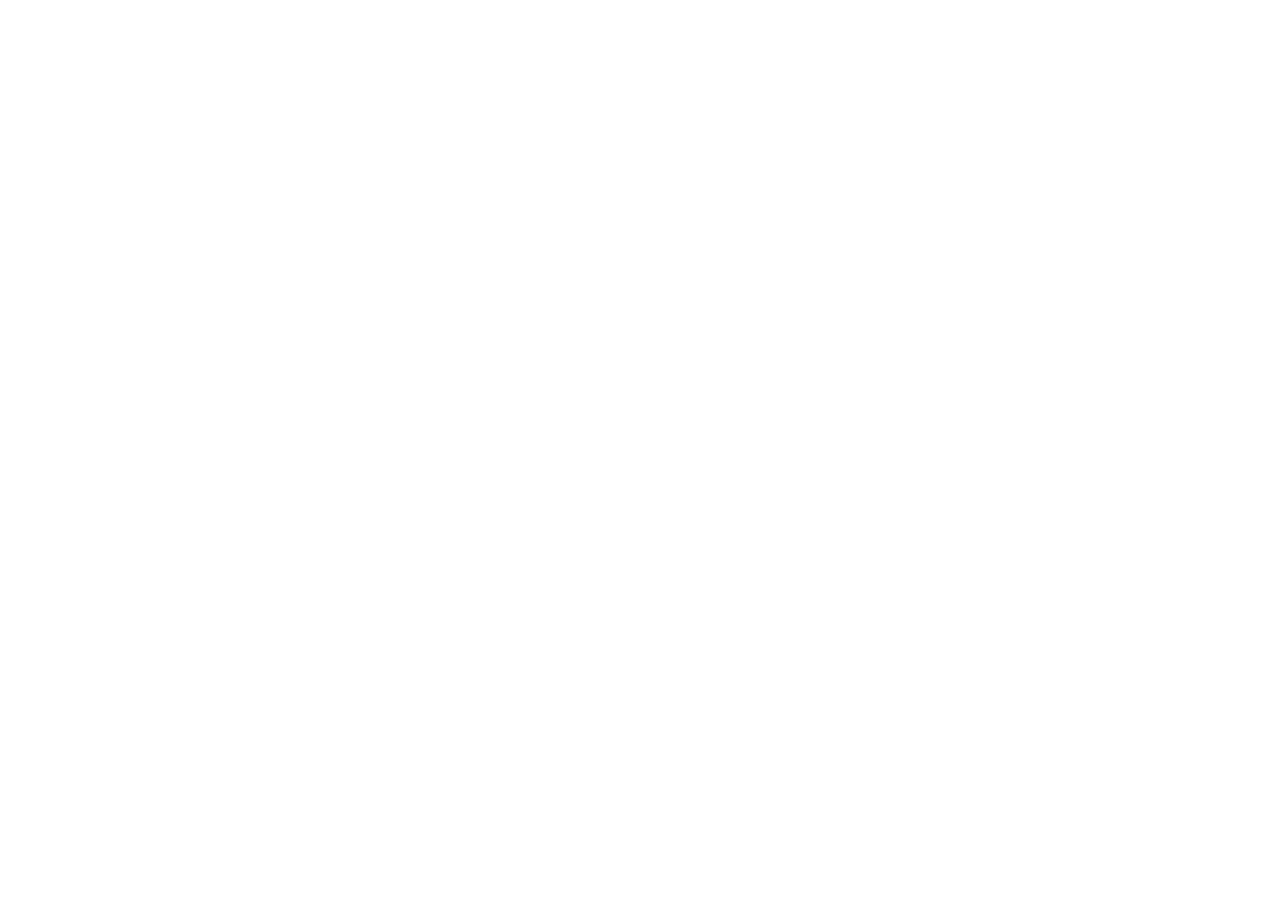
==== index.html @ 59c77f8e "Initial commit" ====
<!doctype html>
<html lang="en">
  <head>
    <meta charset="UTF-8" />
    <meta name="viewport" content="width=device-width, initial-scale=1.0" />
    <title>New prototype</title>
  </head>
  <body>
    <div id="root"></div>
    <script type="module" src="/src/main.tsx"></script>
  </body>
</html>
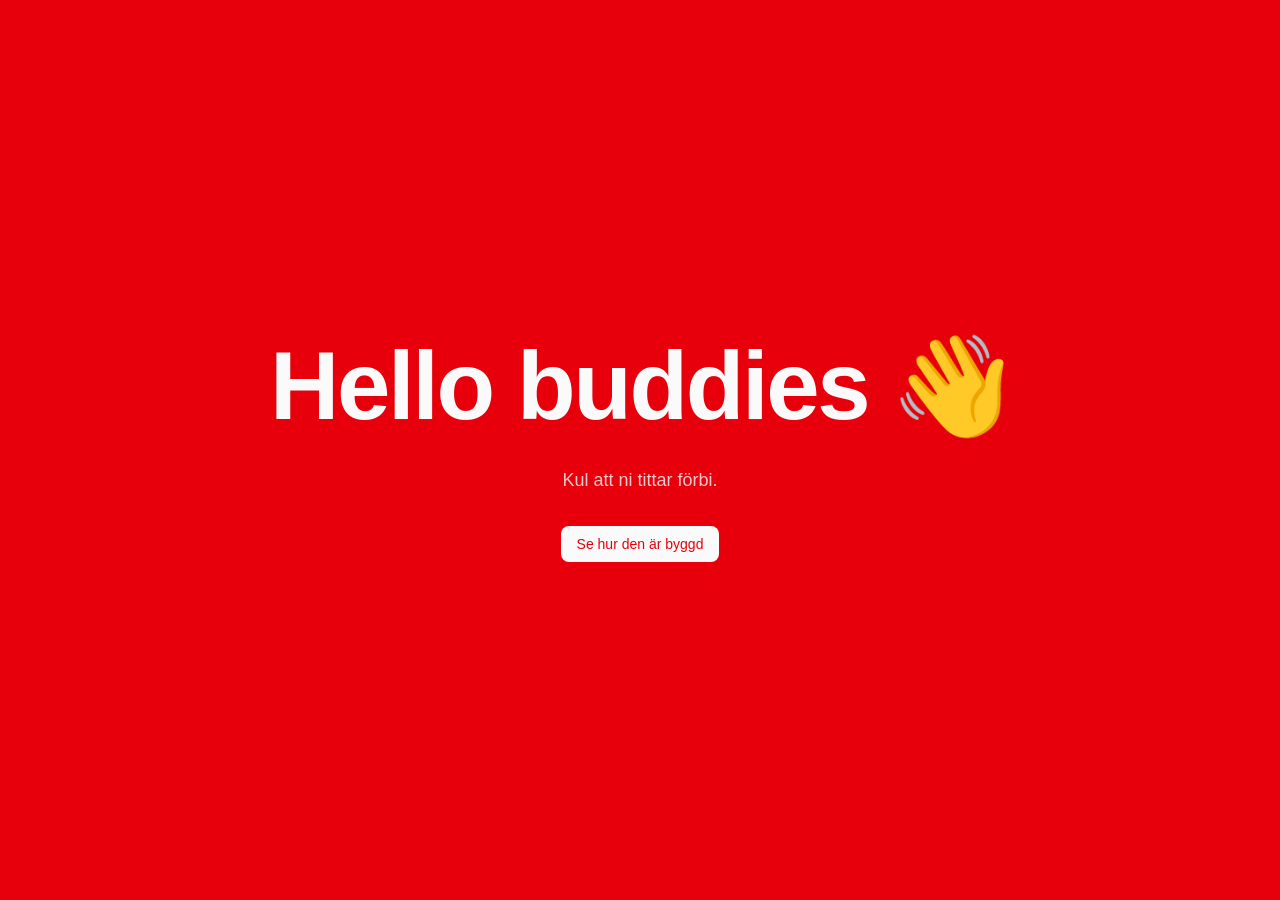
==== commit 2fa6e2d6: "Publish 78c5c2d" ====
--- a/index.html
+++ b/index.html
@@ -3,10 +3,11 @@
   <head>
     <meta charset="UTF-8" />
     <meta name="viewport" content="width=device-width, initial-scale=1.0" />
-    <title>New prototype</title>
+    <title>Hello buddies</title>
+    <script type="module" crossorigin src="./assets/index-D0-sBTIg.js"></script>
+    <link rel="stylesheet" crossorigin href="./assets/index-Cx7RbDJQ.css">
   </head>
   <body>
     <div id="root"></div>
-    <script type="module" src="/src/main.tsx"></script>
   </body>
 </html>
--- a/assets/index-Cx7RbDJQ.css
+++ b/assets/index-Cx7RbDJQ.css
@@ -0,0 +1,2 @@
+/*! tailwindcss v4.3.3 | MIT License | https://tailwindcss.com */
+@layer properties{@supports (((-webkit-hyphens:none)) and (not (margin-trim:inline))) or ((-moz-orient:inline) and (not (color:rgb(from red r g b)))){*,:before,:after,::backdrop{--tw-translate-x:0;--tw-translate-y:0;--tw-translate-z:0;--tw-rotate-x:initial;--tw-rotate-y:initial;--tw-rotate-z:initial;--tw-skew-x:initial;--tw-skew-y:initial;--tw-space-x-reverse:0;--tw-border-style:solid;--tw-leading:initial;--tw-font-weight:initial;--tw-tracking:initial;--tw-shadow:0 0 #0000;--tw-shadow-color:initial;--tw-shadow-alpha:100%;--tw-inset-shadow:0 0 #0000;--tw-inset-shadow-color:initial;--tw-inset-shadow-alpha:100%;--tw-ring-color:initial;--tw-ring-shadow:0 0 #0000;--tw-inset-ring-color:initial;--tw-inset-ring-shadow:0 0 #0000;--tw-ring-inset:initial;--tw-ring-offset-width:0px;--tw-ring-offset-color:#fff;--tw-ring-offset-shadow:0 0 #0000;--tw-outline-style:solid;--tw-duration:initial;--tw-content:"";--tw-animation-delay:0s;--tw-animation-direction:normal;--tw-animation-duration:initial;--tw-animation-fill-mode:none;--tw-animation-iteration-count:1;--tw-enter-blur:0;--tw-enter-opacity:1;--tw-enter-rotate:0;--tw-enter-scale:1;--tw-enter-translate-x:0;--tw-enter-translate-y:0;--tw-exit-blur:0;--tw-exit-opacity:1;--tw-exit-rotate:0;--tw-exit-scale:1;--tw-exit-translate-x:0;--tw-exit-translate-y:0}}}@layer theme{:root,:host{--font-sans:-apple-system, BlinkMacSystemFont, "Segoe UI", Roboto, "Helvetica Neue", "Noto Sans", Arial, sans-serif, "Apple Color Emoji", "Segoe UI Emoji", "Segoe UI Symbol", "Noto Color Emoji";--font-mono:ui-monospace, SFMono-Regular, Menlo, Monaco, Consolas, "Liberation Mono", "Courier New", monospace;--color-blue-500:oklch(62.3% .214 259.815);--color-zinc-600:oklch(44.2% .017 285.786);--color-black:#000;--color-white:#fff;--spacing:.25rem;--container-lg:32rem;--container-5xl:64rem;--text-xs:.75rem;--text-xs--line-height:calc(1 / .75);--text-sm:.875rem;--text-sm--line-height:calc(1.25 / .875);--text-base:1rem;--text-base--line-height:calc(1.5 / 1);--text-lg:1.125rem;--text-lg--line-height:calc(1.75 / 1.125);--text-6xl:3.75rem;--text-6xl--line-height:1;--text-8xl:6rem;--text-8xl--line-height:1;--font-weight-medium:500;--font-weight-semibold:600;--font-weight-bold:700;--tracking-tight:-.025em;--radius-xs:.125rem;--animate-pulse:pulse 2s cubic-bezier(.4, 0, .6, 1) infinite;--default-transition-duration:.15s;--default-transition-timing-function:cubic-bezier(.4, 0, .2, 1);--default-font-family:var(--font-sans);--default-mono-font-family:var(--font-mono)}}@layer base{*,:after,:before,::backdrop{box-sizing:border-box;border:0 solid;margin:0;padding:0}::file-selector-button{box-sizing:border-box;border:0 solid;margin:0;padding:0}html,:host{-webkit-text-size-adjust:100%;tab-size:4;line-height:1.5;font-family:var(--default-font-family,-apple-system, BlinkMacSystemFont, "Segoe UI", Roboto, "Helvetica Neue", "Noto Sans", Arial, sans-serif, "Apple Color Emoji", "Segoe UI Emoji", "Segoe UI Symbol", "Noto Color Emoji");font-feature-settings:var(--default-font-feature-settings,normal);font-variation-settings:var(--default-font-variation-settings,normal);-webkit-tap-highlight-color:transparent}hr{height:0;color:inherit;border-top-width:1px}abbr:where([title]){-webkit-text-decoration:underline dotted;text-decoration:underline dotted}h1,h2,h3,h4,h5,h6{font-size:inherit;font-weight:inherit}a{color:inherit;-webkit-text-decoration:inherit;-webkit-text-decoration:inherit;-webkit-text-decoration:inherit;-webkit-text-decoration:inherit;text-decoration:inherit}b,strong{font-weight:bolder}code,kbd,samp,pre{font-family:var(--default-mono-font-family,ui-monospace, SFMono-Regular, Menlo, Monaco, Consolas, "Liberation Mono", "Courier New", monospace);font-feature-settings:var(--default-mono-font-feature-settings,normal);font-variation-settings:var(--default-mono-font-variation-settings,normal);font-size:1em}small{font-size:80%}sub,sup{vertical-align:baseline;font-size:75%;line-height:0;position:relative}sub{bottom:-.25em}sup{top:-.5em}table{text-indent:0;border-color:inherit;border-collapse:collapse}:-moz-focusring:where(:not(iframe)){outline:auto}progress{vertical-align:baseline}summary{display:list-item}ol,ul,menu{list-style:none}img,svg,video,canvas,audio,iframe,embed,object{vertical-align:middle;display:block}img,video{max-width:100%;height:auto}button,input,select,optgroup,textarea{font:inherit;font-feature-settings:inherit;font-variation-settings:inherit;letter-spacing:inherit;color:inherit;opacity:1;background-color:#0000;border-radius:0}::file-selector-button{font:inherit;font-feature-settings:inherit;font-variation-settings:inherit;letter-spacing:inherit;color:inherit;opacity:1;background-color:#0000;border-radius:0}:where(select:is([multiple],[size])) optgroup{font-weight:bolder}:where(select:is([multiple],[size])) optgroup option{padding-inline-start:20px}::file-selector-button{margin-inline-end:4px}::placeholder{opacity:1}@supports (not ((-webkit-appearance:-apple-pay-button))) or (contain-intrinsic-size:1px){::placeholder{color:currentColor}@supports (color:color-mix(in lab, red, red)){::placeholder{color:color-mix(in oklab, currentcolor 50%, transparent)}}}textarea{resize:vertical}::-webkit-search-decoration{-webkit-appearance:none}::-webkit-date-and-time-value{min-height:1lh;text-align:inherit}::-webkit-datetime-edit{display:inline-flex}::-webkit-datetime-edit-fields-wrapper{padding:0}::-webkit-datetime-edit{padding-block:0}::-webkit-datetime-edit-year-field{padding-block:0}::-webkit-datetime-edit-month-field{padding-block:0}::-webkit-datetime-edit-day-field{padding-block:0}::-webkit-datetime-edit-hour-field{padding-block:0}::-webkit-datetime-edit-minute-field{padding-block:0}::-webkit-datetime-edit-second-field{padding-block:0}::-webkit-datetime-edit-millisecond-field{padding-block:0}::-webkit-datetime-edit-meridiem-field{padding-block:0}::-webkit-calendar-picker-indicator{line-height:1}:-moz-ui-invalid{box-shadow:none}button,input:where([type=button],[type=reset],[type=submit]){appearance:button}::file-selector-button{appearance:button}::-webkit-inner-spin-button{height:auto}::-webkit-outer-spin-button{height:auto}[hidden]:where(:not([hidden=until-found])){display:none!important}*{border-color:var(--border);outline-color:var(--ring)}@supports (color:color-mix(in lab, red, red)){*{outline-color:color-mix(in oklab, var(--ring) 50%, transparent)}}body{background-color:var(--background);color:var(--foreground)}}@layer components;@layer utilities{.\@container\/card-header{container:card-header/inline-size}.pointer-events-none{pointer-events:none}.sr-only{clip-path:inset(50%);white-space:nowrap;border-width:0;width:1px;height:1px;margin:-1px;padding:0;position:absolute;overflow:hidden}.absolute{position:absolute}.fixed{position:fixed}.relative{position:relative}.inset-0{inset:0}.top-4{top:calc(var(--spacing) * 4)}.top-\[50\%\]{top:50%}.right-0{right:0}.right-2{right:calc(var(--spacing) * 2)}.right-4{right:calc(var(--spacing) * 4)}.bottom-0{bottom:0}.left-\[50\%\]{left:50%}.z-10{z-index:10}.z-50{z-index:50}.col-start-2{grid-column-start:2}.row-span-2{grid-row:span 2/span 2}.row-start-1{grid-row-start:1}.-mx-1{margin-inline:calc(var(--spacing) * -1)}.mx-auto{margin-inline:auto}.my-1{margin-block:var(--spacing)}.mt-4{margin-top:calc(var(--spacing) * 4)}.block{display:block}.contents{display:contents}.flex{display:flex}.grid{display:grid}.inline-flex{display:inline-flex}.table{display:table}.table-caption{display:table-caption}.table-cell{display:table-cell}.table-row{display:table-row}.field-sizing-content{field-sizing:content}.aspect-square{aspect-ratio:1}.size-3\.5{width:calc(var(--spacing) * 3.5);height:calc(var(--spacing) * 3.5)}.size-4{width:calc(var(--spacing) * 4);height:calc(var(--spacing) * 4)}.size-6{width:calc(var(--spacing) * 6);height:calc(var(--spacing) * 6)}.size-8{width:calc(var(--spacing) * 8);height:calc(var(--spacing) * 8)}.size-9{width:calc(var(--spacing) * 9);height:calc(var(--spacing) * 9)}.size-10{width:calc(var(--spacing) * 10);height:calc(var(--spacing) * 10)}.size-full{width:100%;height:100%}.h-2{height:calc(var(--spacing) * 2)}.h-6{height:calc(var(--spacing) * 6)}.h-8{height:calc(var(--spacing) * 8)}.h-9{height:calc(var(--spacing) * 9)}.h-10{height:calc(var(--spacing) * 10)}.h-\[calc\(100\%-1px\)\]{height:calc(100% - 1px)}.h-\[var\(--radix-select-trigger-height\)\]{height:var(--radix-select-trigger-height)}.h-full{height:100%}.h-px{height:1px}.max-h-\(--radix-select-content-available-height\){max-height:var(--radix-select-content-available-height)}.min-h-16{min-height:calc(var(--spacing) * 16)}.min-h-svh{min-height:100svh}.w-fit{width:fit-content}.w-full{width:100%}.max-w-5xl{max-width:var(--container-5xl)}.max-w-\[calc\(100\%-2rem\)\]{max-width:calc(100% - 2rem)}.min-w-0{min-width:0}.min-w-\[8rem\]{min-width:8rem}.min-w-\[var\(--radix-select-trigger-width\)\]{min-width:var(--radix-select-trigger-width)}.flex-1{flex:1}.shrink-0{flex-shrink:0}.caption-bottom{caption-side:bottom}.origin-\(--radix-select-content-transform-origin\){transform-origin:var(--radix-select-content-transform-origin)}.translate-x-\[-50\%\]{--tw-translate-x:-50%;translate:var(--tw-translate-x) var(--tw-translate-y)}.translate-y-\[-50\%\]{--tw-translate-y:-50%;translate:var(--tw-translate-x) var(--tw-translate-y)}.transform{transform:var(--tw-rotate-x,) var(--tw-rotate-y,) var(--tw-rotate-z,) var(--tw-skew-x,) var(--tw-skew-y,)}.animate-pulse{animation:var(--animate-pulse)}.cursor-default{cursor:default}.scroll-my-1{scroll-margin-block:var(--spacing)}.auto-rows-min{grid-auto-rows:min-content}.grid-rows-\[auto_auto\]{grid-template-rows:auto auto}.flex-col{flex-direction:column}.flex-col-reverse{flex-direction:column-reverse}.place-content-center{place-content:center}.items-center{align-items:center}.items-start{align-items:flex-start}.justify-between{justify-content:space-between}.justify-center{justify-content:center}.gap-1{gap:var(--spacing)}.gap-1\.5{gap:calc(var(--spacing) * 1.5)}.gap-2{gap:calc(var(--spacing) * 2)}.gap-4{gap:calc(var(--spacing) * 4)}.gap-6{gap:calc(var(--spacing) * 6)}.gap-8{gap:calc(var(--spacing) * 8)}:where(.-space-x-2>:not(:last-child)){--tw-space-x-reverse:0;margin-inline-start:calc(calc(var(--spacing) * -2) * var(--tw-space-x-reverse));margin-inline-end:calc(calc(var(--spacing) * -2) * calc(1 - var(--tw-space-x-reverse)))}.self-start{align-self:flex-start}.justify-self-end{justify-self:flex-end}.overflow-hidden{overflow:hidden}.overflow-x-auto{overflow-x:auto}.overflow-x-hidden{overflow-x:hidden}.overflow-y-auto{overflow-y:auto}.rounded-\[4px\]{border-radius:4px}.rounded-full{border-radius:2147483647px}.rounded-lg{border-radius:var(--radius)}.rounded-md{border-radius:calc(var(--radius) - 2px)}.rounded-sm{border-radius:calc(var(--radius) - 4px)}.rounded-xl{border-radius:calc(var(--radius) + 4px)}.rounded-xs{border-radius:var(--radius-xs)}.border{border-style:var(--tw-border-style);border-width:1px}.border-t{border-top-style:var(--tw-border-style);border-top-width:1px}.border-b{border-bottom-style:var(--tw-border-style);border-bottom-width:1px}.border-border{border-color:var(--border)}.border-input{border-color:var(--input)}.border-transparent{border-color:#0000}.bg-accent{background-color:var(--accent)}.bg-background{background-color:var(--background)}.bg-black\/50{background-color:#00000080}@supports (color:color-mix(in lab, red, red)){.bg-black\/50{background-color:color-mix(in oklab, var(--color-black) 50%, transparent)}}.bg-blue-500{background-color:var(--color-blue-500)}.bg-border{background-color:var(--border)}.bg-card{background-color:var(--card)}.bg-destructive{background-color:var(--destructive)}.bg-muted,.bg-muted\/50{background-color:var(--muted)}@supports (color:color-mix(in lab, red, red)){.bg-muted\/50{background-color:color-mix(in oklab, var(--muted) 50%, transparent)}}.bg-popover{background-color:var(--popover)}.bg-primary,.bg-primary\/20{background-color:var(--primary)}@supports (color:color-mix(in lab, red, red)){.bg-primary\/20{background-color:color-mix(in oklab, var(--primary) 20%, transparent)}}.bg-secondary{background-color:var(--secondary)}.bg-transparent{background-color:#0000}.p-1{padding:var(--spacing)}.p-2{padding:calc(var(--spacing) * 2)}.p-6{padding:calc(var(--spacing) * 6)}.p-\[3px\]{padding:3px}.p-\[13px\]{padding:13px}.px-2{padding-inline:calc(var(--spacing) * 2)}.px-3{padding-inline:calc(var(--spacing) * 3)}.px-4{padding-inline:calc(var(--spacing) * 4)}.px-6{padding-inline:calc(var(--spacing) * 6)}.py-0\.5{padding-block:calc(var(--spacing) * .5)}.py-1{padding-block:var(--spacing)}.py-1\.5{padding-block:calc(var(--spacing) * 1.5)}.py-2{padding-block:calc(var(--spacing) * 2)}.py-6{padding-block:calc(var(--spacing) * 6)}.pr-8{padding-right:calc(var(--spacing) * 8)}.pl-2{padding-left:calc(var(--spacing) * 2)}.text-center{text-align:center}.text-left{text-align:left}.align-middle{vertical-align:middle}.text-6xl{font-size:var(--text-6xl);line-height:var(--tw-leading,var(--text-6xl--line-height))}.text-base{font-size:var(--text-base);line-height:var(--tw-leading,var(--text-base--line-height))}.text-lg{font-size:var(--text-lg);line-height:var(--tw-leading,var(--text-lg--line-height))}.text-sm{font-size:var(--text-sm);line-height:var(--tw-leading,var(--text-sm--line-height))}.text-xs{font-size:var(--text-xs);line-height:var(--tw-leading,var(--text-xs--line-height))}.leading-none{--tw-leading:1;line-height:1}.font-bold{--tw-font-weight:var(--font-weight-bold);font-weight:var(--font-weight-bold)}.font-medium{--tw-font-weight:var(--font-weight-medium);font-weight:var(--font-weight-medium)}.font-semibold{--tw-font-weight:var(--font-weight-semibold);font-weight:var(--font-weight-semibold)}.tracking-tight{--tw-tracking:var(--tracking-tight);letter-spacing:var(--tracking-tight)}.text-balance{text-wrap:balance}.whitespace-nowrap{white-space:nowrap}.text-card-foreground{color:var(--card-foreground)}.text-current{color:currentColor}.text-destructive{color:var(--destructive)}.text-foreground,.text-foreground\/60{color:var(--foreground)}@supports (color:color-mix(in lab, red, red)){.text-foreground\/60{color:color-mix(in oklab, var(--foreground) 60%, transparent)}}.text-muted-foreground{color:var(--muted-foreground)}.text-popover-foreground{color:var(--popover-foreground)}.text-primary{color:var(--primary)}.text-primary-foreground{color:var(--primary-foreground)}.text-secondary-foreground{color:var(--secondary-foreground)}.text-white{color:var(--color-white)}.text-zinc-600{color:var(--color-zinc-600)}.lowercase{text-transform:lowercase}.underline-offset-4{text-underline-offset:4px}.opacity-50{opacity:.5}.opacity-70{opacity:.7}.shadow-lg{--tw-shadow:0 10px 15px -3px var(--tw-shadow-color,#0000001a), 0 4px 6px -4px var(--tw-shadow-color,#0000001a);box-shadow:var(--tw-inset-shadow), var(--tw-inset-ring-shadow), var(--tw-ring-offset-shadow), var(--tw-ring-shadow), var(--tw-shadow)}.shadow-md{--tw-shadow:0 4px 6px -1px var(--tw-shadow-color,#0000001a), 0 2px 4px -2px var(--tw-shadow-color,#0000001a);box-shadow:var(--tw-inset-shadow), var(--tw-inset-ring-shadow), var(--tw-ring-offset-shadow), var(--tw-ring-shadow), var(--tw-shadow)}.shadow-sm{--tw-shadow:0 1px 3px 0 var(--tw-shadow-color,#0000001a), 0 1px 2px -1px var(--tw-shadow-color,#0000001a);box-shadow:var(--tw-inset-shadow), var(--tw-inset-ring-shadow), var(--tw-ring-offset-shadow), var(--tw-ring-shadow), var(--tw-shadow)}.shadow-xs{--tw-shadow:0 1px 2px 0 var(--tw-shadow-color,#0000000d);box-shadow:var(--tw-inset-shadow), var(--tw-inset-ring-shadow), var(--tw-ring-offset-shadow), var(--tw-ring-shadow), var(--tw-shadow)}.ring-0{--tw-ring-shadow:var(--tw-ring-inset,) 0 0 0 calc(0px + var(--tw-ring-offset-width)) var(--tw-ring-color,currentcolor);box-shadow:var(--tw-inset-shadow), var(--tw-inset-ring-shadow), var(--tw-ring-offset-shadow), var(--tw-ring-shadow), var(--tw-shadow)}.ring-2{--tw-ring-shadow:var(--tw-ring-inset,) 0 0 0 calc(2px + var(--tw-ring-offset-width)) var(--tw-ring-color,currentcolor);box-shadow:var(--tw-inset-shadow), var(--tw-inset-ring-shadow), var(--tw-ring-offset-shadow), var(--tw-ring-shadow), var(--tw-shadow)}.ring-background{--tw-ring-color:var(--background)}.ring-offset-background{--tw-ring-offset-color:var(--background)}.outline-hidden{--tw-outline-style:none;outline-style:none}@media (forced-colors:active){.outline-hidden{outline-offset:2px;outline:2px solid #0000}}.outline{outline-style:var(--tw-outline-style);outline-width:1px}.transition-\[color\,box-shadow\]{transition-property:color,box-shadow;transition-timing-function:var(--tw-ease,var(--default-transition-timing-function));transition-duration:var(--tw-duration,var(--default-transition-duration))}.transition-all{transition-property:all;transition-timing-function:var(--tw-ease,var(--default-transition-timing-function));transition-duration:var(--tw-duration,var(--default-transition-duration))}.transition-colors{transition-property:color,background-color,border-color,outline-color,text-decoration-color,fill,stroke,--tw-gradient-from,--tw-gradient-via,--tw-gradient-to;transition-timing-function:var(--tw-ease,var(--default-transition-timing-function));transition-duration:var(--tw-duration,var(--default-transition-duration))}.transition-opacity{transition-property:opacity;transition-timing-function:var(--tw-ease,var(--default-transition-timing-function));transition-duration:var(--tw-duration,var(--default-transition-duration))}.transition-shadow{transition-property:box-shadow;transition-timing-function:var(--tw-ease,var(--default-transition-timing-function));transition-duration:var(--tw-duration,var(--default-transition-duration))}.transition-transform{transition-property:transform,translate,scale,rotate;transition-timing-function:var(--tw-ease,var(--default-transition-timing-function));transition-duration:var(--tw-duration,var(--default-transition-duration))}.transition-none{transition-property:none}.duration-200{--tw-duration:.2s;transition-duration:.2s}.outline-none{--tw-outline-style:none;outline-style:none}.select-none{-webkit-user-select:none;user-select:none}.running{animation-play-state:running}.group-has-data-\[size\=lg\]\/avatar-group\:size-10:is(:where(.group\/avatar-group):has([data-size=lg]) *){width:calc(var(--spacing) * 10);height:calc(var(--spacing) * 10)}.group-has-data-\[size\=sm\]\/avatar-group\:size-6:is(:where(.group\/avatar-group):has([data-size=sm]) *){width:calc(var(--spacing) * 6);height:calc(var(--spacing) * 6)}.group-data-\[disabled\=true\]\:pointer-events-none:is(:where(.group)[data-disabled=true] *){pointer-events:none}.group-data-\[disabled\=true\]\:opacity-50:is(:where(.group)[data-disabled=true] *){opacity:.5}.group-data-\[orientation\=horizontal\]\/tabs\:h-9:is(:where(.group\/tabs)[data-orientation=horizontal] *){height:calc(var(--spacing) * 9)}.group-data-\[orientation\=vertical\]\/tabs\:h-fit:is(:where(.group\/tabs)[data-orientation=vertical] *){height:fit-content}.group-data-\[orientation\=vertical\]\/tabs\:w-full:is(:where(.group\/tabs)[data-orientation=vertical] *){width:100%}.group-data-\[orientation\=vertical\]\/tabs\:flex-col:is(:where(.group\/tabs)[data-orientation=vertical] *){flex-direction:column}.group-data-\[orientation\=vertical\]\/tabs\:justify-start:is(:where(.group\/tabs)[data-orientation=vertical] *){justify-content:flex-start}.group-data-\[size\=default\]\/avatar\:size-2\.5:is(:where(.group\/avatar)[data-size=default] *){width:calc(var(--spacing) * 2.5);height:calc(var(--spacing) * 2.5)}.group-data-\[size\=default\]\/switch\:size-4:is(:where(.group\/switch)[data-size=default] *){width:calc(var(--spacing) * 4);height:calc(var(--spacing) * 4)}.group-data-\[size\=lg\]\/avatar\:size-3:is(:where(.group\/avatar)[data-size=lg] *){width:calc(var(--spacing) * 3);height:calc(var(--spacing) * 3)}.group-data-\[size\=sm\]\/avatar\:size-2:is(:where(.group\/avatar)[data-size=sm] *){width:calc(var(--spacing) * 2);height:calc(var(--spacing) * 2)}.group-data-\[size\=sm\]\/avatar\:text-xs:is(:where(.group\/avatar)[data-size=sm] *){font-size:var(--text-xs);line-height:var(--tw-leading,var(--text-xs--line-height))}.group-data-\[size\=sm\]\/switch\:size-3:is(:where(.group\/switch)[data-size=sm] *){width:calc(var(--spacing) * 3);height:calc(var(--spacing) * 3)}.group-data-\[variant\=line\]\/tabs-list\:bg-transparent:is(:where(.group\/tabs-list)[data-variant=line] *){background-color:#0000}.peer-disabled\:cursor-not-allowed:is(:where(.peer):disabled~*){cursor:not-allowed}.peer-disabled\:opacity-50:is(:where(.peer):disabled~*){opacity:.5}.selection\:bg-primary ::selection{background-color:var(--primary)}.selection\:bg-primary::selection{background-color:var(--primary)}.selection\:text-primary-foreground ::selection{color:var(--primary-foreground)}.selection\:text-primary-foreground::selection{color:var(--primary-foreground)}.file\:inline-flex::file-selector-button{display:inline-flex}.file\:h-7::file-selector-button{height:calc(var(--spacing) * 7)}.file\:border-0::file-selector-button{border-style:var(--tw-border-style);border-width:0}.file\:bg-transparent::file-selector-button{background-color:#0000}.file\:text-sm::file-selector-button{font-size:var(--text-sm);line-height:var(--tw-leading,var(--text-sm--line-height))}.file\:font-medium::file-selector-button{--tw-font-weight:var(--font-weight-medium);font-weight:var(--font-weight-medium)}.file\:text-foreground::file-selector-button{color:var(--foreground)}.placeholder\:text-muted-foreground::placeholder{color:var(--muted-foreground)}.after\:absolute:after{content:var(--tw-content);position:absolute}.after\:bg-foreground:after{content:var(--tw-content);background-color:var(--foreground)}.after\:opacity-0:after{content:var(--tw-content);opacity:0}.after\:transition-opacity:after{content:var(--tw-content);transition-property:opacity;transition-timing-function:var(--tw-ease,var(--default-transition-timing-function));transition-duration:var(--tw-duration,var(--default-transition-duration))}.group-data-\[orientation\=horizontal\]\/tabs\:after\:inset-x-0:is(:where(.group\/tabs)[data-orientation=horizontal] *):after{content:var(--tw-content);inset-inline:0}.group-data-\[orientation\=horizontal\]\/tabs\:after\:bottom-\[-5px\]:is(:where(.group\/tabs)[data-orientation=horizontal] *):after{content:var(--tw-content);bottom:-5px}.group-data-\[orientation\=horizontal\]\/tabs\:after\:h-0\.5:is(:where(.group\/tabs)[data-orientation=horizontal] *):after{content:var(--tw-content);height:calc(var(--spacing) * .5)}.group-data-\[orientation\=vertical\]\/tabs\:after\:inset-y-0:is(:where(.group\/tabs)[data-orientation=vertical] *):after{content:var(--tw-content);inset-block:0}.group-data-\[orientation\=vertical\]\/tabs\:after\:-right-1:is(:where(.group\/tabs)[data-orientation=vertical] *):after{content:var(--tw-content);right:calc(var(--spacing) * -1)}.group-data-\[orientation\=vertical\]\/tabs\:after\:w-0\.5:is(:where(.group\/tabs)[data-orientation=vertical] *):after{content:var(--tw-content);width:calc(var(--spacing) * .5)}@media (hover:hover){.hover\:bg-accent:hover{background-color:var(--accent)}.hover\:bg-destructive\/90:hover{background-color:var(--destructive)}@supports (color:color-mix(in lab, red, red)){.hover\:bg-destructive\/90:hover{background-color:color-mix(in oklab, var(--destructive) 90%, transparent)}}.hover\:bg-muted\/50:hover{background-color:var(--muted)}@supports (color:color-mix(in lab, red, red)){.hover\:bg-muted\/50:hover{background-color:color-mix(in oklab, var(--muted) 50%, transparent)}}.hover\:bg-primary\/90:hover{background-color:var(--primary)}@supports (color:color-mix(in lab, red, red)){.hover\:bg-primary\/90:hover{background-color:color-mix(in oklab, var(--primary) 90%, transparent)}}.hover\:bg-secondary\/80:hover{background-color:var(--secondary)}@supports (color:color-mix(in lab, red, red)){.hover\:bg-secondary\/80:hover{background-color:color-mix(in oklab, var(--secondary) 80%, transparent)}}.hover\:text-accent-foreground:hover{color:var(--accent-foreground)}.hover\:text-foreground:hover{color:var(--foreground)}.hover\:underline:hover{text-decoration-line:underline}.hover\:opacity-100:hover{opacity:1}}.focus\:bg-accent:focus{background-color:var(--accent)}.focus\:text-accent-foreground:focus{color:var(--accent-foreground)}.focus\:ring-2:focus{--tw-ring-shadow:var(--tw-ring-inset,) 0 0 0 calc(2px + var(--tw-ring-offset-width)) var(--tw-ring-color,currentcolor);box-shadow:var(--tw-inset-shadow), var(--tw-inset-ring-shadow), var(--tw-ring-offset-shadow), var(--tw-ring-shadow), var(--tw-shadow)}.focus\:ring-ring:focus{--tw-ring-color:var(--ring)}.focus\:ring-offset-2:focus{--tw-ring-offset-width:2px;--tw-ring-offset-shadow:var(--tw-ring-inset,) 0 0 0 var(--tw-ring-offset-width) var(--tw-ring-offset-color)}.focus\:outline-hidden:focus{--tw-outline-style:none;outline-style:none}@media (forced-colors:active){.focus\:outline-hidden:focus{outline-offset:2px;outline:2px solid #0000}}.focus-visible\:border-ring:focus-visible{border-color:var(--ring)}.focus-visible\:ring-\[3px\]:focus-visible{--tw-ring-shadow:var(--tw-ring-inset,) 0 0 0 calc(3px + var(--tw-ring-offset-width)) var(--tw-ring-color,currentcolor);box-shadow:var(--tw-inset-shadow), var(--tw-inset-ring-shadow), var(--tw-ring-offset-shadow), var(--tw-ring-shadow), var(--tw-shadow)}.focus-visible\:ring-destructive\/20:focus-visible{--tw-ring-color:var(--destructive)}@supports (color:color-mix(in lab, red, red)){.focus-visible\:ring-destructive\/20:focus-visible{--tw-ring-color:color-mix(in oklab, var(--destructive) 20%, transparent)}}.focus-visible\:ring-ring\/50:focus-visible{--tw-ring-color:var(--ring)}@supports (color:color-mix(in lab, red, red)){.focus-visible\:ring-ring\/50:focus-visible{--tw-ring-color:color-mix(in oklab, var(--ring) 50%, transparent)}}.focus-visible\:outline-1:focus-visible{outline-style:var(--tw-outline-style);outline-width:1px}.focus-visible\:outline-ring:focus-visible{outline-color:var(--ring)}.disabled\:pointer-events-none:disabled{pointer-events:none}.disabled\:cursor-not-allowed:disabled{cursor:not-allowed}.disabled\:opacity-50:disabled{opacity:.5}.has-aria-expanded\:bg-muted\/50:has([aria-expanded=true]){background-color:var(--muted)}@supports (color:color-mix(in lab, red, red)){.has-aria-expanded\:bg-muted\/50:has([aria-expanded=true]){background-color:color-mix(in oklab, var(--muted) 50%, transparent)}}.has-data-\[slot\=card-action\]\:grid-cols-\[1fr_auto\]:has([data-slot=card-action]){grid-template-columns:1fr auto}.has-\[\>svg\]\:px-1\.5:has(>svg){padding-inline:calc(var(--spacing) * 1.5)}.has-\[\>svg\]\:px-2\.5:has(>svg){padding-inline:calc(var(--spacing) * 2.5)}.has-\[\>svg\]\:px-3:has(>svg){padding-inline:calc(var(--spacing) * 3)}.has-\[\>svg\]\:px-4:has(>svg){padding-inline:calc(var(--spacing) * 4)}.aria-invalid\:border-destructive[aria-invalid=true]{border-color:var(--destructive)}.aria-invalid\:ring-destructive\/20[aria-invalid=true]{--tw-ring-color:var(--destructive)}@supports (color:color-mix(in lab, red, red)){.aria-invalid\:ring-destructive\/20[aria-invalid=true]{--tw-ring-color:color-mix(in oklab, var(--destructive) 20%, transparent)}}.data-\[disabled\]\:pointer-events-none[data-disabled]{pointer-events:none}.data-\[disabled\]\:opacity-50[data-disabled]{opacity:.5}.data-\[orientation\=horizontal\]\:h-px[data-orientation=horizontal]{height:1px}.data-\[orientation\=horizontal\]\:w-full[data-orientation=horizontal]{width:100%}.data-\[orientation\=horizontal\]\:flex-col[data-orientation=horizontal]{flex-direction:column}.data-\[orientation\=vertical\]\:h-full[data-orientation=vertical]{height:100%}.data-\[orientation\=vertical\]\:w-px[data-orientation=vertical]{width:1px}.data-\[placeholder\]\:text-muted-foreground[data-placeholder]{color:var(--muted-foreground)}.data-\[side\=bottom\]\:translate-y-1[data-side=bottom]{--tw-translate-y:var(--spacing);translate:var(--tw-translate-x) var(--tw-translate-y)}.data-\[side\=bottom\]\:slide-in-from-top-2[data-side=bottom]{--tw-enter-translate-y:calc(2*var(--spacing)*-1)}.data-\[side\=left\]\:-translate-x-1[data-side=left]{--tw-translate-x:calc(var(--spacing) * -1);translate:var(--tw-translate-x) var(--tw-translate-y)}.data-\[side\=left\]\:slide-in-from-right-2[data-side=left]{--tw-enter-translate-x:calc(2*var(--spacing))}.data-\[side\=right\]\:translate-x-1[data-side=right]{--tw-translate-x:var(--spacing);translate:var(--tw-translate-x) var(--tw-translate-y)}.data-\[side\=right\]\:slide-in-from-left-2[data-side=right]{--tw-enter-translate-x:calc(2*var(--spacing)*-1)}.data-\[side\=top\]\:-translate-y-1[data-side=top]{--tw-translate-y:calc(var(--spacing) * -1);translate:var(--tw-translate-x) var(--tw-translate-y)}.data-\[side\=top\]\:slide-in-from-bottom-2[data-side=top]{--tw-enter-translate-y:calc(2*var(--spacing))}.data-\[size\=default\]\:h-9[data-size=default]{height:calc(var(--spacing) * 9)}.data-\[size\=default\]\:h-\[1\.15rem\][data-size=default]{height:1.15rem}.data-\[size\=default\]\:w-8[data-size=default]{width:calc(var(--spacing) * 8)}.data-\[size\=lg\]\:size-10[data-size=lg]{width:calc(var(--spacing) * 10);height:calc(var(--spacing) * 10)}.data-\[size\=sm\]\:size-6[data-size=sm]{width:calc(var(--spacing) * 6);height:calc(var(--spacing) * 6)}.data-\[size\=sm\]\:h-3\.5[data-size=sm]{height:calc(var(--spacing) * 3.5)}.data-\[size\=sm\]\:h-8[data-size=sm]{height:calc(var(--spacing) * 8)}.data-\[size\=sm\]\:w-6[data-size=sm]{width:calc(var(--spacing) * 6)}:is(.\*\:data-\[slot\=avatar\]\:ring-2>*)[data-slot=avatar]{--tw-ring-shadow:var(--tw-ring-inset,) 0 0 0 calc(2px + var(--tw-ring-offset-width)) var(--tw-ring-color,currentcolor);box-shadow:var(--tw-inset-shadow), var(--tw-inset-ring-shadow), var(--tw-ring-offset-shadow), var(--tw-ring-shadow), var(--tw-shadow)}:is(.\*\:data-\[slot\=avatar\]\:ring-background>*)[data-slot=avatar]{--tw-ring-color:var(--background)}:is(.\*\:data-\[slot\=select-value\]\:line-clamp-1>*)[data-slot=select-value]{-webkit-line-clamp:1;-webkit-box-orient:vertical;display:-webkit-box;overflow:hidden}:is(.\*\:data-\[slot\=select-value\]\:flex>*)[data-slot=select-value]{display:flex}:is(.\*\:data-\[slot\=select-value\]\:items-center>*)[data-slot=select-value]{align-items:center}:is(.\*\:data-\[slot\=select-value\]\:gap-2>*)[data-slot=select-value]{gap:calc(var(--spacing) * 2)}.data-\[state\=active\]\:bg-background[data-state=active]{background-color:var(--background)}.data-\[state\=active\]\:text-foreground[data-state=active]{color:var(--foreground)}.group-data-\[variant\=default\]\/tabs-list\:data-\[state\=active\]\:shadow-sm:is(:where(.group\/tabs-list)[data-variant=default] *)[data-state=active]{--tw-shadow:0 1px 3px 0 var(--tw-shadow-color,#0000001a), 0 1px 2px -1px var(--tw-shadow-color,#0000001a);box-shadow:var(--tw-inset-shadow), var(--tw-inset-ring-shadow), var(--tw-ring-offset-shadow), var(--tw-ring-shadow), var(--tw-shadow)}.group-data-\[variant\=line\]\/tabs-list\:data-\[state\=active\]\:bg-transparent:is(:where(.group\/tabs-list)[data-variant=line] *)[data-state=active]{background-color:#0000}.group-data-\[variant\=line\]\/tabs-list\:data-\[state\=active\]\:shadow-none:is(:where(.group\/tabs-list)[data-variant=line] *)[data-state=active]{--tw-shadow:0 0 #0000;box-shadow:var(--tw-inset-shadow), var(--tw-inset-ring-shadow), var(--tw-ring-offset-shadow), var(--tw-ring-shadow), var(--tw-shadow)}.group-data-\[variant\=line\]\/tabs-list\:data-\[state\=active\]\:after\:opacity-100:is(:where(.group\/tabs-list)[data-variant=line] *)[data-state=active]:after{content:var(--tw-content);opacity:1}.data-\[state\=checked\]\:translate-x-\[calc\(100\%-2px\)\][data-state=checked]{--tw-translate-x:calc(100% - 2px);translate:var(--tw-translate-x) var(--tw-translate-y)}.data-\[state\=checked\]\:border-primary[data-state=checked]{border-color:var(--primary)}.data-\[state\=checked\]\:bg-primary[data-state=checked]{background-color:var(--primary)}.data-\[state\=checked\]\:text-primary-foreground[data-state=checked]{color:var(--primary-foreground)}.data-\[state\=closed\]\:animate-out[data-state=closed]{animation:exit var(--tw-animation-duration,var(--tw-duration,.15s))var(--tw-ease,ease)var(--tw-animation-delay,0s)var(--tw-animation-iteration-count,1)var(--tw-animation-direction,normal)var(--tw-animation-fill-mode,none)}.data-\[state\=closed\]\:fade-out-0[data-state=closed]{--tw-exit-opacity:0}.data-\[state\=closed\]\:zoom-out-95[data-state=closed]{--tw-exit-scale:.95}.data-\[state\=open\]\:animate-in[data-state=open]{animation:enter var(--tw-animation-duration,var(--tw-duration,.15s))var(--tw-ease,ease)var(--tw-animation-delay,0s)var(--tw-animation-iteration-count,1)var(--tw-animation-direction,normal)var(--tw-animation-fill-mode,none)}.data-\[state\=open\]\:bg-accent[data-state=open]{background-color:var(--accent)}.data-\[state\=open\]\:text-muted-foreground[data-state=open]{color:var(--muted-foreground)}.data-\[state\=open\]\:fade-in-0[data-state=open]{--tw-enter-opacity:0}.data-\[state\=open\]\:zoom-in-95[data-state=open]{--tw-enter-scale:.95}.data-\[state\=selected\]\:bg-muted[data-state=selected]{background-color:var(--muted)}.data-\[state\=unchecked\]\:translate-x-0[data-state=unchecked]{--tw-translate-x:0px;translate:var(--tw-translate-x) var(--tw-translate-y)}.data-\[state\=unchecked\]\:bg-input[data-state=unchecked]{background-color:var(--input)}.data-\[variant\=line\]\:rounded-none[data-variant=line]{border-radius:0}@media (width>=40rem){.sm\:max-w-lg{max-width:var(--container-lg)}.sm\:grid-cols-3{grid-template-columns:repeat(3,minmax(0,1fr))}.sm\:flex-row{flex-direction:row}.sm\:justify-end{justify-content:flex-end}.sm\:text-left{text-align:left}.sm\:text-8xl{font-size:var(--text-8xl);line-height:var(--tw-leading,var(--text-8xl--line-height))}}@media (width>=48rem){.md\:text-sm{font-size:var(--text-sm);line-height:var(--tw-leading,var(--text-sm--line-height))}}.dark\:border-input:is(.dark *){border-color:var(--input)}.dark\:bg-destructive\/60:is(.dark *){background-color:var(--destructive)}@supports (color:color-mix(in lab, red, red)){.dark\:bg-destructive\/60:is(.dark *){background-color:color-mix(in oklab, var(--destructive) 60%, transparent)}}.dark\:bg-input\/30:is(.dark *){background-color:var(--input)}@supports (color:color-mix(in lab, red, red)){.dark\:bg-input\/30:is(.dark *){background-color:color-mix(in oklab, var(--input) 30%, transparent)}}.dark\:text-muted-foreground:is(.dark *){color:var(--muted-foreground)}@media (hover:hover){.dark\:hover\:bg-accent\/50:is(.dark *):hover{background-color:var(--accent)}@supports (color:color-mix(in lab, red, red)){.dark\:hover\:bg-accent\/50:is(.dark *):hover{background-color:color-mix(in oklab, var(--accent) 50%, transparent)}}.dark\:hover\:bg-input\/50:is(.dark *):hover{background-color:var(--input)}@supports (color:color-mix(in lab, red, red)){.dark\:hover\:bg-input\/50:is(.dark *):hover{background-color:color-mix(in oklab, var(--input) 50%, transparent)}}.dark\:hover\:text-foreground:is(.dark *):hover{color:var(--foreground)}}.dark\:focus-visible\:ring-destructive\/40:is(.dark *):focus-visible{--tw-ring-color:var(--destructive)}@supports (color:color-mix(in lab, red, red)){.dark\:focus-visible\:ring-destructive\/40:is(.dark *):focus-visible{--tw-ring-color:color-mix(in oklab, var(--destructive) 40%, transparent)}}.dark\:aria-invalid\:ring-destructive\/40:is(.dark *)[aria-invalid=true]{--tw-ring-color:var(--destructive)}@supports (color:color-mix(in lab, red, red)){.dark\:aria-invalid\:ring-destructive\/40:is(.dark *)[aria-invalid=true]{--tw-ring-color:color-mix(in oklab, var(--destructive) 40%, transparent)}}.dark\:data-\[state\=active\]\:border-input:is(.dark *)[data-state=active]{border-color:var(--input)}.dark\:data-\[state\=active\]\:bg-input\/30:is(.dark *)[data-state=active]{background-color:var(--input)}@supports (color:color-mix(in lab, red, red)){.dark\:data-\[state\=active\]\:bg-input\/30:is(.dark *)[data-state=active]{background-color:color-mix(in oklab, var(--input) 30%, transparent)}}.dark\:data-\[state\=active\]\:text-foreground:is(.dark *)[data-state=active]{color:var(--foreground)}.dark\:group-data-\[variant\=line\]\/tabs-list\:data-\[state\=active\]\:border-transparent:is(.dark *):is(:where(.group\/tabs-list)[data-variant=line] *)[data-state=active]{border-color:#0000}.dark\:group-data-\[variant\=line\]\/tabs-list\:data-\[state\=active\]\:bg-transparent:is(.dark *):is(:where(.group\/tabs-list)[data-variant=line] *)[data-state=active]{background-color:#0000}.dark\:data-\[state\=checked\]\:bg-primary:is(.dark *)[data-state=checked]{background-color:var(--primary)}.dark\:data-\[state\=checked\]\:bg-primary-foreground:is(.dark *)[data-state=checked]{background-color:var(--primary-foreground)}.dark\:data-\[state\=unchecked\]\:bg-foreground:is(.dark *)[data-state=unchecked]{background-color:var(--foreground)}.dark\:data-\[state\=unchecked\]\:bg-input\/80:is(.dark *)[data-state=unchecked]{background-color:var(--input)}@supports (color:color-mix(in lab, red, red)){.dark\:data-\[state\=unchecked\]\:bg-input\/80:is(.dark *)[data-state=unchecked]{background-color:color-mix(in oklab, var(--input) 80%, transparent)}}.\[\&_svg\]\:pointer-events-none svg{pointer-events:none}.\[\&_svg\]\:shrink-0 svg{flex-shrink:0}.\[\&_svg\:not\(\[class\*\=\'size-\'\]\)\]\:size-3 svg:not([class*=size-]){width:calc(var(--spacing) * 3);height:calc(var(--spacing) * 3)}.\[\&_svg\:not\(\[class\*\=\'size-\'\]\)\]\:size-4 svg:not([class*=size-]){width:calc(var(--spacing) * 4);height:calc(var(--spacing) * 4)}.\[\&_svg\:not\(\[class\*\=\'text-\'\]\)\]\:text-muted-foreground svg:not([class*=text-]){color:var(--muted-foreground)}.\[\&_tr\]\:border-b tr{border-bottom-style:var(--tw-border-style);border-bottom-width:1px}.\[\&_tr\:last-child\]\:border-0 tr:last-child{border-style:var(--tw-border-style);border-width:0}.\[\&\:has\(\[role\=checkbox\]\)\]\:pr-0:has([role=checkbox]){padding-right:0}.\[\.border-b\]\:pb-6.border-b{padding-bottom:calc(var(--spacing) * 6)}.\[\.border-t\]\:pt-6.border-t{padding-top:calc(var(--spacing) * 6)}:is(.\*\:\[span\]\:last\:flex>*):is(span):last-child{display:flex}:is(.\*\:\[span\]\:last\:items-center>*):is(span):last-child{align-items:center}:is(.\*\:\[span\]\:last\:gap-2>*):is(span):last-child{gap:calc(var(--spacing) * 2)}.\[\&\>\[role\=checkbox\]\]\:translate-y-\[2px\]>[role=checkbox]{--tw-translate-y:2px;translate:var(--tw-translate-x) var(--tw-translate-y)}.\[\&\>svg\]\:pointer-events-none>svg{pointer-events:none}.\[\&\>svg\]\:size-3>svg{width:calc(var(--spacing) * 3);height:calc(var(--spacing) * 3)}.\[\&\>svg\]\:size-4>svg{width:calc(var(--spacing) * 4);height:calc(var(--spacing) * 4)}.group-has-data-\[size\=lg\]\/avatar-group\:\[\&\>svg\]\:size-5:is(:where(.group\/avatar-group):has([data-size=lg]) *)>svg{width:calc(var(--spacing) * 5);height:calc(var(--spacing) * 5)}.group-has-data-\[size\=sm\]\/avatar-group\:\[\&\>svg\]\:size-3:is(:where(.group\/avatar-group):has([data-size=sm]) *)>svg{width:calc(var(--spacing) * 3);height:calc(var(--spacing) * 3)}.group-data-\[size\=default\]\/avatar\:\[\&\>svg\]\:size-2:is(:where(.group\/avatar)[data-size=default] *)>svg,.group-data-\[size\=lg\]\/avatar\:\[\&\>svg\]\:size-2:is(:where(.group\/avatar)[data-size=lg] *)>svg{width:calc(var(--spacing) * 2);height:calc(var(--spacing) * 2)}.group-data-\[size\=sm\]\/avatar\:\[\&\>svg\]\:hidden:is(:where(.group\/avatar)[data-size=sm] *)>svg{display:none}.\[\&\>tr\]\:last\:border-b-0>tr:last-child{border-bottom-style:var(--tw-border-style);border-bottom-width:0}@media (hover:hover){a.\[a\&\]\:hover\:bg-accent:hover{background-color:var(--accent)}a.\[a\&\]\:hover\:bg-destructive\/90:hover{background-color:var(--destructive)}@supports (color:color-mix(in lab, red, red)){a.\[a\&\]\:hover\:bg-destructive\/90:hover{background-color:color-mix(in oklab, var(--destructive) 90%, transparent)}}a.\[a\&\]\:hover\:bg-primary\/90:hover{background-color:var(--primary)}@supports (color:color-mix(in lab, red, red)){a.\[a\&\]\:hover\:bg-primary\/90:hover{background-color:color-mix(in oklab, var(--primary) 90%, transparent)}}a.\[a\&\]\:hover\:bg-secondary\/90:hover{background-color:var(--secondary)}@supports (color:color-mix(in lab, red, red)){a.\[a\&\]\:hover\:bg-secondary\/90:hover{background-color:color-mix(in oklab, var(--secondary) 90%, transparent)}}a.\[a\&\]\:hover\:text-accent-foreground:hover{color:var(--accent-foreground)}a.\[a\&\]\:hover\:underline:hover{text-decoration-line:underline}}}@property --tw-animation-delay{syntax:"*";inherits:false;initial-value:0s}@property --tw-animation-direction{syntax:"*";inherits:false;initial-value:normal}@property --tw-animation-duration{syntax:"*";inherits:false}@property --tw-animation-fill-mode{syntax:"*";inherits:false;initial-value:none}@property --tw-animation-iteration-count{syntax:"*";inherits:false;initial-value:1}@property --tw-enter-blur{syntax:"*";inherits:false;initial-value:0}@property --tw-enter-opacity{syntax:"*";inherits:false;initial-value:1}@property --tw-enter-rotate{syntax:"*";inherits:false;initial-value:0}@property --tw-enter-scale{syntax:"*";inherits:false;initial-value:1}@property --tw-enter-translate-x{syntax:"*";inherits:false;initial-value:0}@property --tw-enter-translate-y{syntax:"*";inherits:false;initial-value:0}@property --tw-exit-blur{syntax:"*";inherits:false;initial-value:0}@property --tw-exit-opacity{syntax:"*";inherits:false;initial-value:1}@property --tw-exit-rotate{syntax:"*";inherits:false;initial-value:0}@property --tw-exit-scale{syntax:"*";inherits:false;initial-value:1}@property --tw-exit-translate-x{syntax:"*";inherits:false;initial-value:0}@property --tw-exit-translate-y{syntax:"*";inherits:false;initial-value:0}:root{--radius:.625rem;--background:oklch(57.7% .245 27.325);--foreground:oklch(98.5% 0 0);--card:oklch(100% 0 0);--card-foreground:oklch(14.5% 0 0);--popover:oklch(100% 0 0);--popover-foreground:oklch(14.5% 0 0);--primary:oklch(98.5% 0 0);--primary-foreground:oklch(57.7% .245 27.325);--secondary:oklch(97% 0 0);--secondary-foreground:oklch(20.5% 0 0);--muted:oklch(97% 0 0);--muted-foreground:oklch(98.5% 0 0/.8);--accent:oklch(97% 0 0);--accent-foreground:oklch(20.5% 0 0);--destructive:oklch(57.7% .245 27.325);--border:oklch(92.2% 0 0);--input:oklch(92.2% 0 0);--ring:oklch(70.8% 0 0);--chart-1:oklch(64.6% .222 41.116);--chart-2:oklch(60% .118 184.704);--chart-3:oklch(39.8% .07 227.392);--chart-4:oklch(82.8% .189 84.429);--chart-5:oklch(76.9% .188 70.08)}.dark{--background:oklch(57.7% .245 27.325);--foreground:oklch(98.5% 0 0);--card:oklch(20.5% 0 0);--card-foreground:oklch(98.5% 0 0);--popover:oklch(20.5% 0 0);--popover-foreground:oklch(98.5% 0 0);--primary:oklch(98.5% 0 0);--primary-foreground:oklch(57.7% .245 27.325);--secondary:oklch(26.9% 0 0);--secondary-foreground:oklch(98.5% 0 0);--muted:oklch(26.9% 0 0);--muted-foreground:oklch(98.5% 0 0/.8);--accent:oklch(26.9% 0 0);--accent-foreground:oklch(98.5% 0 0);--destructive:oklch(70.4% .191 22.216);--border:oklch(100% 0 0/.1);--input:oklch(100% 0 0/.15);--ring:oklch(55.6% 0 0);--chart-1:oklch(48.8% .243 264.376);--chart-2:oklch(69.6% .17 162.48);--chart-3:oklch(76.9% .188 70.08);--chart-4:oklch(62.7% .265 303.9);--chart-5:oklch(64.5% .246 16.439)}@property --tw-translate-x{syntax:"*";inherits:false;initial-value:0}@property --tw-translate-y{syntax:"*";inherits:false;initial-value:0}@property --tw-translate-z{syntax:"*";inherits:false;initial-value:0}@property --tw-rotate-x{syntax:"*";inherits:false}@property --tw-rotate-y{syntax:"*";inherits:false}@property --tw-rotate-z{syntax:"*";inherits:false}@property --tw-skew-x{syntax:"*";inherits:false}@property --tw-skew-y{syntax:"*";inherits:false}@property --tw-space-x-reverse{syntax:"*";inherits:false;initial-value:0}@property --tw-border-style{syntax:"*";inherits:false;initial-value:solid}@property --tw-leading{syntax:"*";inherits:false}@property --tw-font-weight{syntax:"*";inherits:false}@property --tw-tracking{syntax:"*";inherits:false}@property --tw-shadow{syntax:"*";inherits:false;initial-value:0 0 #0000}@property --tw-shadow-color{syntax:"*";inherits:false}@property --tw-shadow-alpha{syntax:"<percentage>";inherits:false;initial-value:100%}@property --tw-inset-shadow{syntax:"*";inherits:false;initial-value:0 0 #0000}@property --tw-inset-shadow-color{syntax:"*";inherits:false}@property --tw-inset-shadow-alpha{syntax:"<percentage>";inherits:false;initial-value:100%}@property --tw-ring-color{syntax:"*";inherits:false}@property --tw-ring-shadow{syntax:"*";inherits:false;initial-value:0 0 #0000}@property --tw-inset-ring-color{syntax:"*";inherits:false}@property --tw-inset-ring-shadow{syntax:"*";inherits:false;initial-value:0 0 #0000}@property --tw-ring-inset{syntax:"*";inherits:false}@property --tw-ring-offset-width{syntax:"<length>";inherits:false;initial-value:0}@property --tw-ring-offset-color{syntax:"*";inherits:false;initial-value:#fff}@property --tw-ring-offset-shadow{syntax:"*";inherits:false;initial-value:0 0 #0000}@property --tw-outline-style{syntax:"*";inherits:false;initial-value:solid}@property --tw-duration{syntax:"*";inherits:false}@property --tw-content{syntax:"*";inherits:false;initial-value:""}@keyframes pulse{50%{opacity:.5}}@keyframes enter{0%{opacity:var(--tw-enter-opacity,1);transform:translate3d(var(--tw-enter-translate-x,0),var(--tw-enter-translate-y,0),0)scale3d(var(--tw-enter-scale,1),var(--tw-enter-scale,1),var(--tw-enter-scale,1))rotate(var(--tw-enter-rotate,0));filter:blur(var(--tw-enter-blur,0))}}@keyframes exit{to{opacity:var(--tw-exit-opacity,1);transform:translate3d(var(--tw-exit-translate-x,0),var(--tw-exit-translate-y,0),0)scale3d(var(--tw-exit-scale,1),var(--tw-exit-scale,1),var(--tw-exit-scale,1))rotate(var(--tw-exit-rotate,0));filter:blur(var(--tw-exit-blur,0))}}
